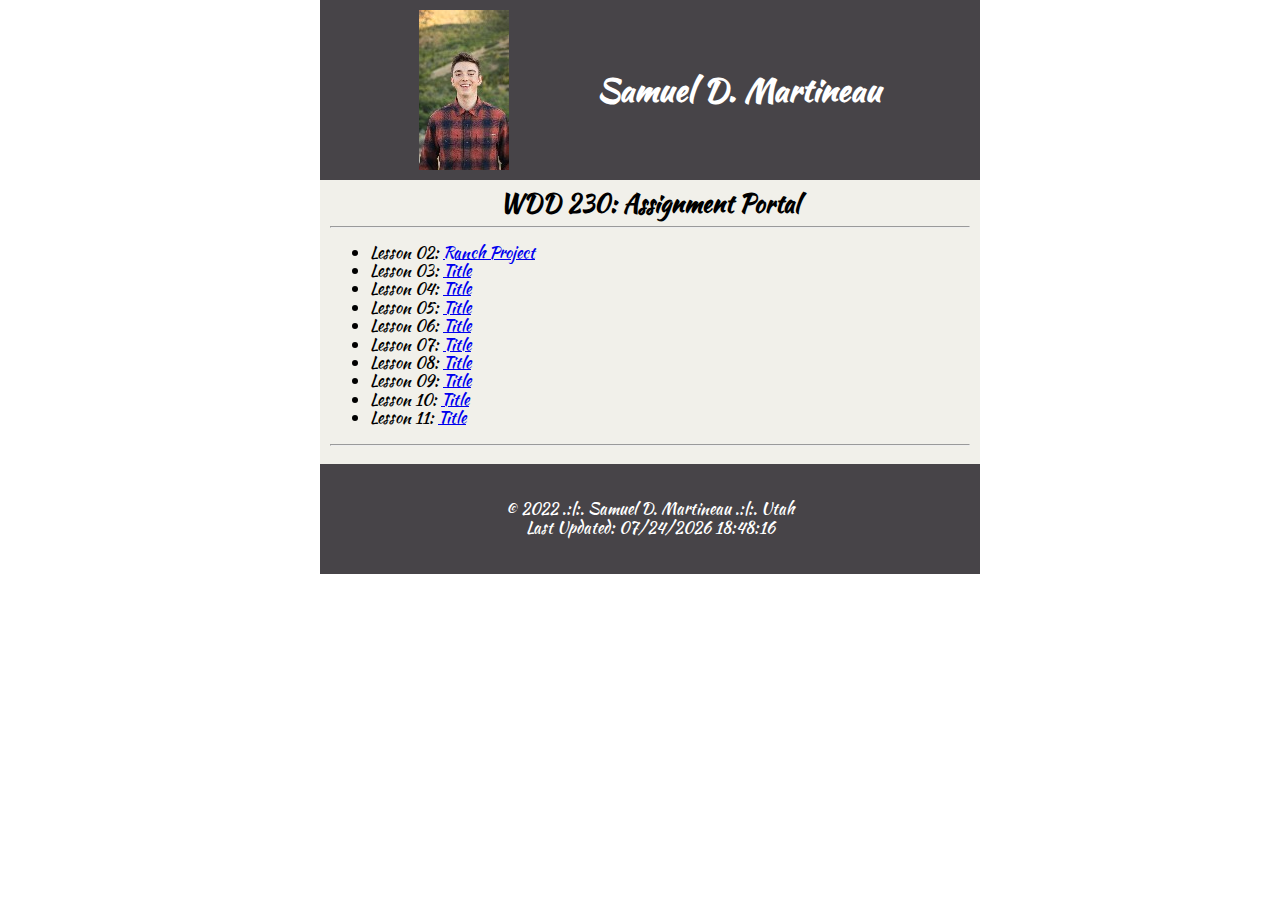
==== index.html @ 309b0d7e "moved index" ====
<!DOCTYPE html>
<html lang="en">
    <head>
        <meta charset="utf-8"/>
        <meta name="viewport" content="width=device-width, initial-scale=1"/>
        <meta name="description" content="homepage"/>
        <title>WDD 230 Homepage</title>

        <link rel="stylesheet" href="css/homepage-styles.css"/>
        <link rel="stylesheet" href="css/normalize.css"/>
        <link rel="stylesheet" href="css/medium.css"/>

        <script src="javascript/homepage-js.js" defer="true"></script>
    </head>
    <body>
        <div class="content">
            <header>
                <div class="header-box">
                    <img  src="images/me.jpeg" alt="Meee">
                    <h1 class="my-name">Samuel D. Martineau</h1>
                </div>
            </header>

            <main>
                <div class="main-box">
                    <div class="main-heading">WDD 230: Assignment Portal</div>
                    <hr>
                    <ul>
                        <li>Lesson 02: <a href="ranch/index.html">Ranch Project</a></li>
                        <li>Lesson 03: <a href="#">Title</a></li>
                        <li>Lesson 04: <a href="#">Title</a></li>
                        <li>Lesson 05: <a href="#">Title</a></li>
                        <li>Lesson 06: <a href="#">Title</a></li>
                        <li>Lesson 07: <a href="#">Title</a></li>
                        <li>Lesson 08: <a href="#">Title</a></li>
                        <li>Lesson 09: <a href="#">Title</a></li>
                        <li>Lesson 10: <a href="#">Title</a></li>
                        <li>Lesson 11: <a href="#">Title</a></li>
                    </ul>
                    <hr>
                </div>
            </main>

            <footer>
                <div class="footer-box">
                    <div class="copyright">&copy <span id="year"></span> .:|:. Samuel D. Martineau .:|:. Utah</div>
                    <div class="update" >Last Updated: <span id="update"></span></div>
                </div>
            </footer>
        </div>
    </body>
</html>
---- css/homepage-styles.css ----
@import url('https://fonts.googleapis.com/css2?family=Kaushan+Script&family=Zen+Old+Mincho&display=swap');

body{
    color:white;
    font-family: "Kaushan Script", cursive;
}
.content{
    max-width: 50%;
    margin:auto;
}

.header-box{
    width:100%;
    height:25%;
    background-color:#474448;
    z-index:0;
    display:flex;
    padding:10px;
    align-items:center;
    justify-content:space-evenly;
}
img{
    width:90px;
    height:160px;
}

main{
    color:black;
}
.main-box{
    padding:10px;
    width:100%;
    z-index:0;
    height:50%;
    background-color:#F1F0EA;

}
.main-heading{
    text-align:center;
    font-weight: bold;
    font-size: x-large;
}

.footer-box{
    width:100%;
    height:10vh;
    background-color:#474448;
    z-index:0;
    display:flex;
    padding:10px;
    align-items:center;
    justify-content:center;
    flex-direction: column;
}
---- css/medium.css ----
@media (max-width:32.5em) {
    .my-name{
        color:blueviolet;
    }
    img{
        height:45px;
        width:80px;
    }
    .main-heading{
        color:olive;
    }
}
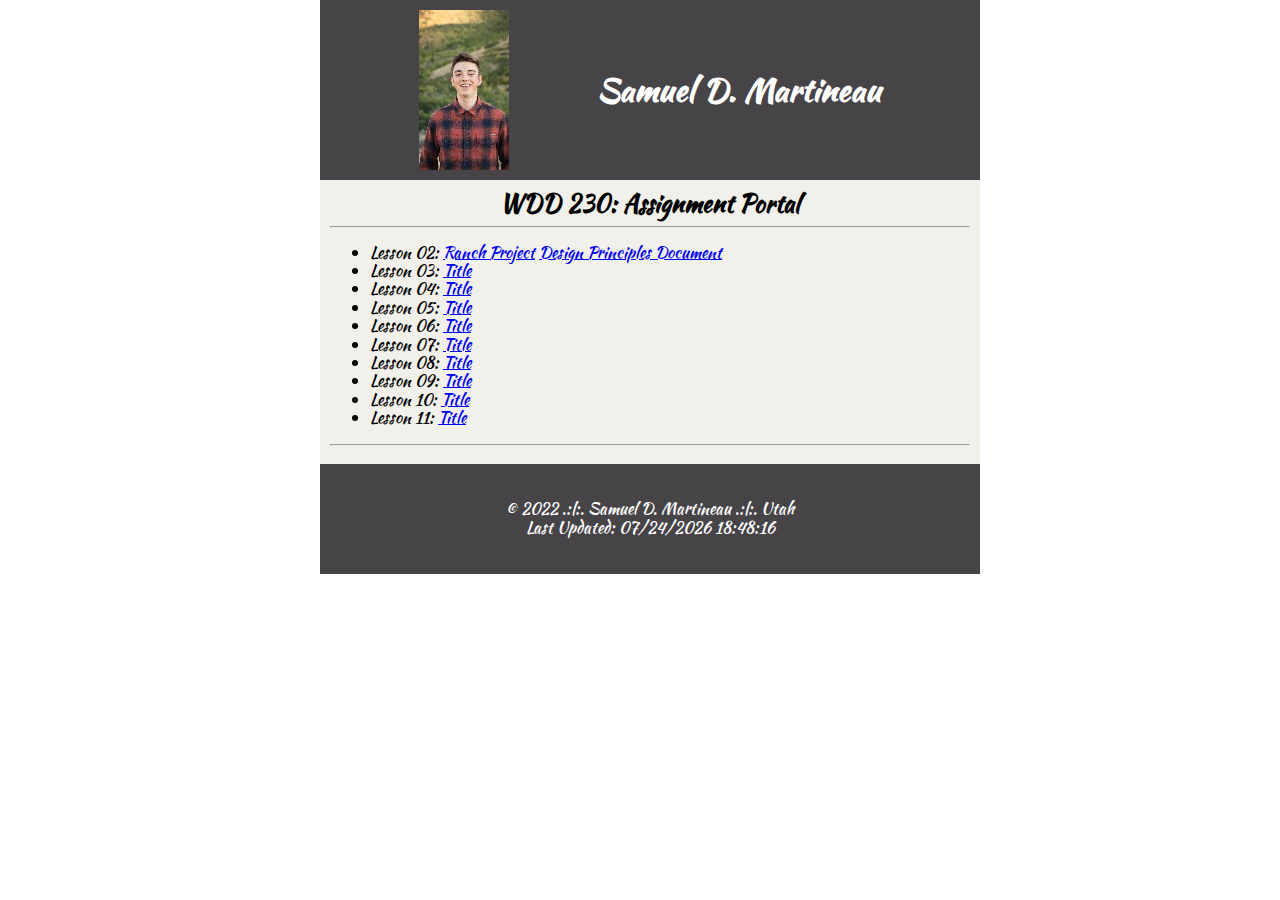
==== commit 92cc9d16: "design document" ====
--- a/index.html
+++ b/index.html
@@ -6,17 +6,17 @@
         <meta name="description" content="homepage"/>
         <title>WDD 230 Homepage</title>
 
-        <link rel="stylesheet" href="css/homepage-styles.css"/>
-        <link rel="stylesheet" href="css/normalize.css"/>
-        <link rel="stylesheet" href="css/medium.css"/>
+        <link rel="stylesheet" href="homepage/css/homepage-styles.css"/>
+        <link rel="stylesheet" href="homepage/css/normalize.css"/>
+        <link rel="stylesheet" href="homepage/css/medium.css"/>
 
-        <script src="javascript/homepage-js.js" defer="true"></script>
+        <script src="homepage/javascript/homepage-js.js" defer="true"></script>
     </head>
     <body>
         <div class="content">
             <header>
                 <div class="header-box">
-                    <img  src="images/me.jpeg" alt="Meee">
+                    <img  src="homepage/images/me.jpeg" alt="Meee">
                     <h1 class="my-name">Samuel D. Martineau</h1>
                 </div>
             </header>
@@ -26,7 +26,7 @@
                     <div class="main-heading">WDD 230: Assignment Portal</div>
                     <hr>
                     <ul>
-                        <li>Lesson 02: <a href="ranch/index.html">Ranch Project</a></li>
+                        <li>Lesson 02: <a href="ranch/index.html">Ranch Project</a> <a href="lesson2/index.html">Design Principles Document</a></li>
                         <li>Lesson 03: <a href="#">Title</a></li>
                         <li>Lesson 04: <a href="#">Title</a></li>
                         <li>Lesson 05: <a href="#">Title</a></li>
--- a/homepage/css/homepage-styles.css
+++ b/homepage/css/homepage-styles.css
@@ -0,0 +1,53 @@
+@import url('https://fonts.googleapis.com/css2?family=Kaushan+Script&family=Zen+Old+Mincho&display=swap');
+
+body{
+    color:white;
+    font-family: "Kaushan Script", cursive;
+}
+.content{
+    max-width: 50%;
+    margin:auto;
+}
+
+.header-box{
+    width:100%;
+    height:25%;
+    background-color:#474448;
+    z-index:0;
+    display:flex;
+    padding:10px;
+    align-items:center;
+    justify-content:space-evenly;
+}
+img{
+    width:90px;
+}
+
+main{
+    color:black;
+}
+.main-box{
+    padding:10px;
+    width:100%;
+    z-index:0;
+    height:50%;
+    background-color:#F1F0EA;
+
+}
+.main-heading{
+    text-align:center;
+    font-weight: bold;
+    font-size: x-large;
+}
+
+.footer-box{
+    width:100%;
+    height:10vh;
+    background-color:#474448;
+    z-index:0;
+    display:flex;
+    padding:10px;
+    align-items:center;
+    justify-content:center;
+    flex-direction: column;
+}
--- a/homepage/css/medium.css
+++ b/homepage/css/medium.css
@@ -0,0 +1,12 @@
+@media (max-width:32.5em) {
+    .my-name{
+        color:blueviolet;
+    }
+    img{
+        height:45px;
+        width:80px;
+    }
+    .main-heading{
+        color:olive;
+    }
+}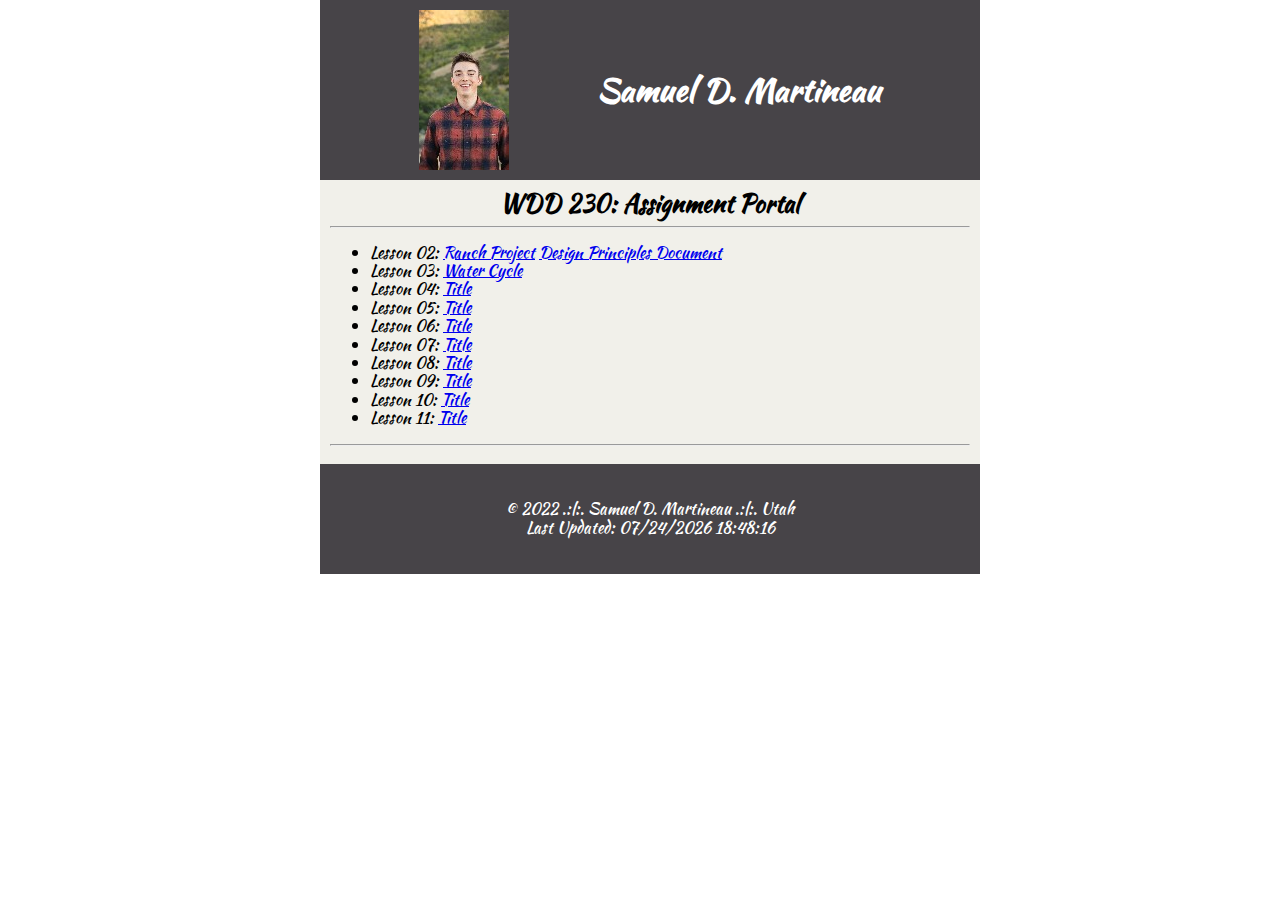
==== commit 77db18c0: "water cylce added" ====
--- a/index.html
+++ b/index.html
@@ -27,7 +27,7 @@
                     <hr>
                     <ul>
                         <li>Lesson 02: <a href="ranch/index.html">Ranch Project</a> <a href="lesson2/index.html">Design Principles Document</a></li>
-                        <li>Lesson 03: <a href="#">Title</a></li>
+                        <li>Lesson 03: <a href="water_cycle/">Water Cycle</a></li>
                         <li>Lesson 04: <a href="#">Title</a></li>
                         <li>Lesson 05: <a href="#">Title</a></li>
                         <li>Lesson 06: <a href="#">Title</a></li>
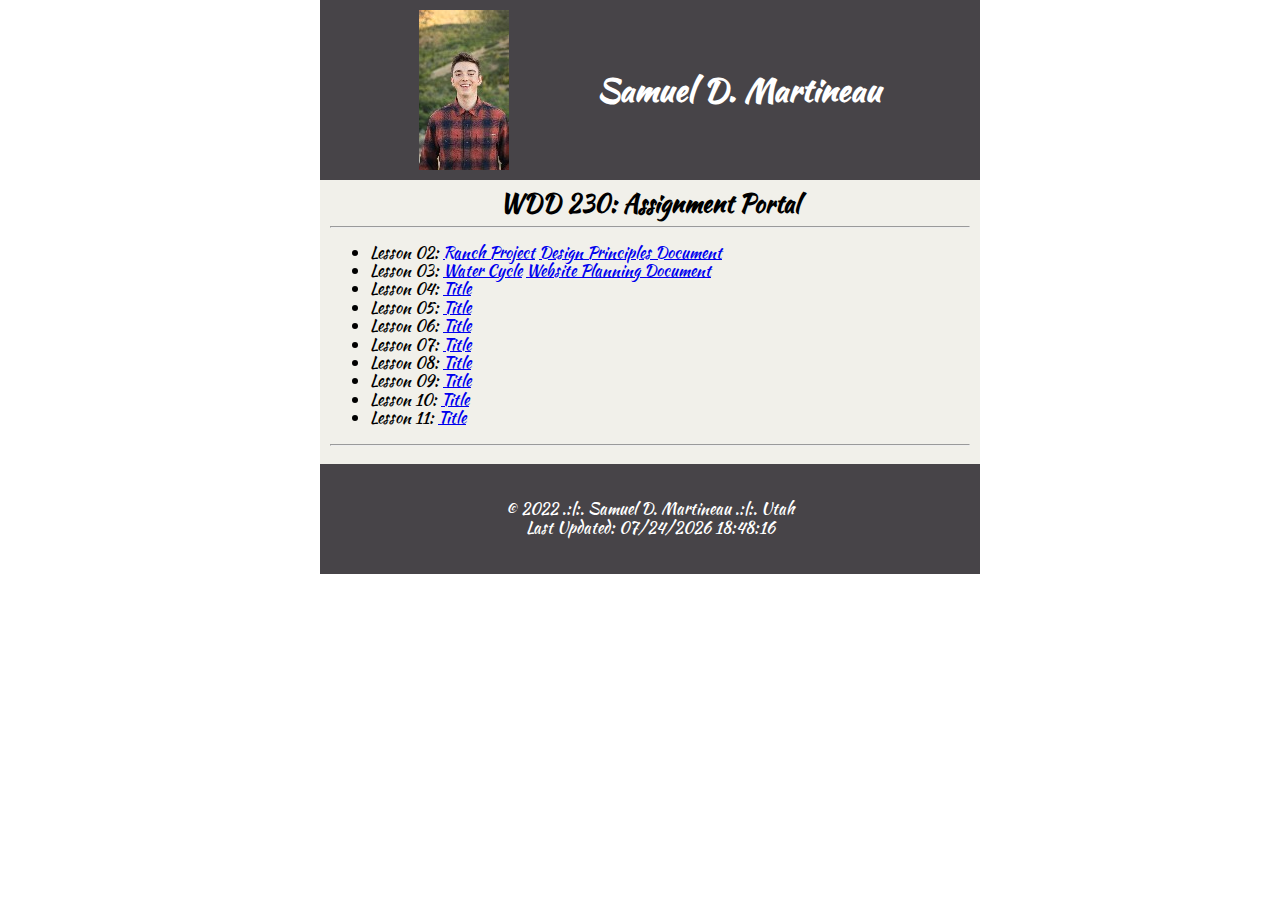
==== commit 074127ee: "update" ====
--- a/index.html
+++ b/index.html
@@ -27,7 +27,7 @@
                     <hr>
                     <ul>
                         <li>Lesson 02: <a href="ranch/index.html">Ranch Project</a> <a href="lesson2/index.html">Design Principles Document</a></li>
-                        <li>Lesson 03: <a href="water_cycle/">Water Cycle</a></li>
+                        <li>Lesson 03: <a href="water_cycle/">Water Cycle</a> <a href="lesson3/index.html">Website Planning Document</a></li>
                         <li>Lesson 04: <a href="#">Title</a></li>
                         <li>Lesson 05: <a href="#">Title</a></li>
                         <li>Lesson 06: <a href="#">Title</a></li>
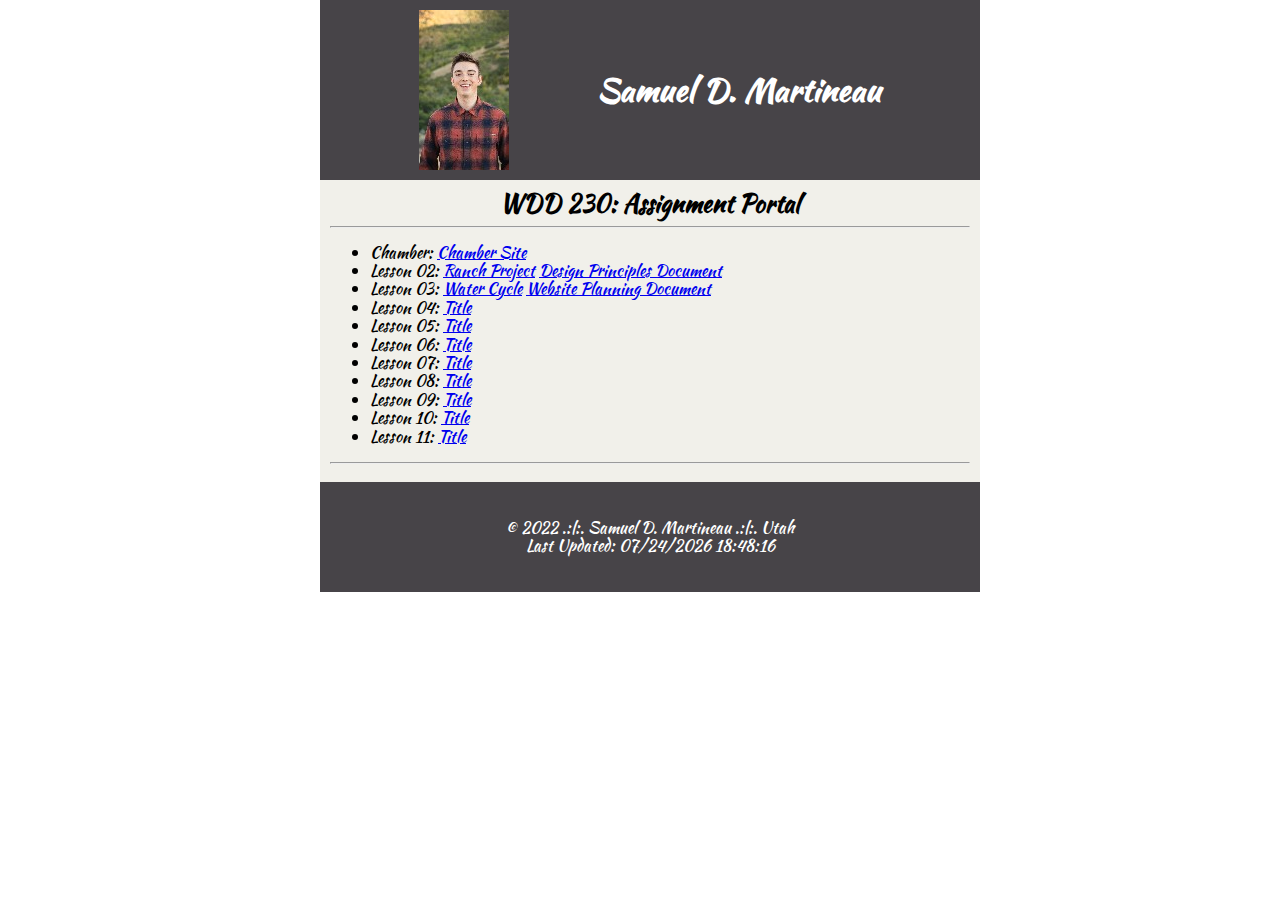
==== commit 92fb018a: "update" ====
--- a/index.html
+++ b/index.html
@@ -26,6 +26,7 @@
                     <div class="main-heading">WDD 230: Assignment Portal</div>
                     <hr>
                     <ul>
+                        <li>Chamber: <a href="chamber/index.html">Chamber Site</a></li>
                         <li>Lesson 02: <a href="ranch/index.html">Ranch Project</a> <a href="lesson2/index.html">Design Principles Document</a></li>
                         <li>Lesson 03: <a href="water_cycle/">Water Cycle</a> <a href="lesson3/index.html">Website Planning Document</a></li>
                         <li>Lesson 04: <a href="#">Title</a></li>
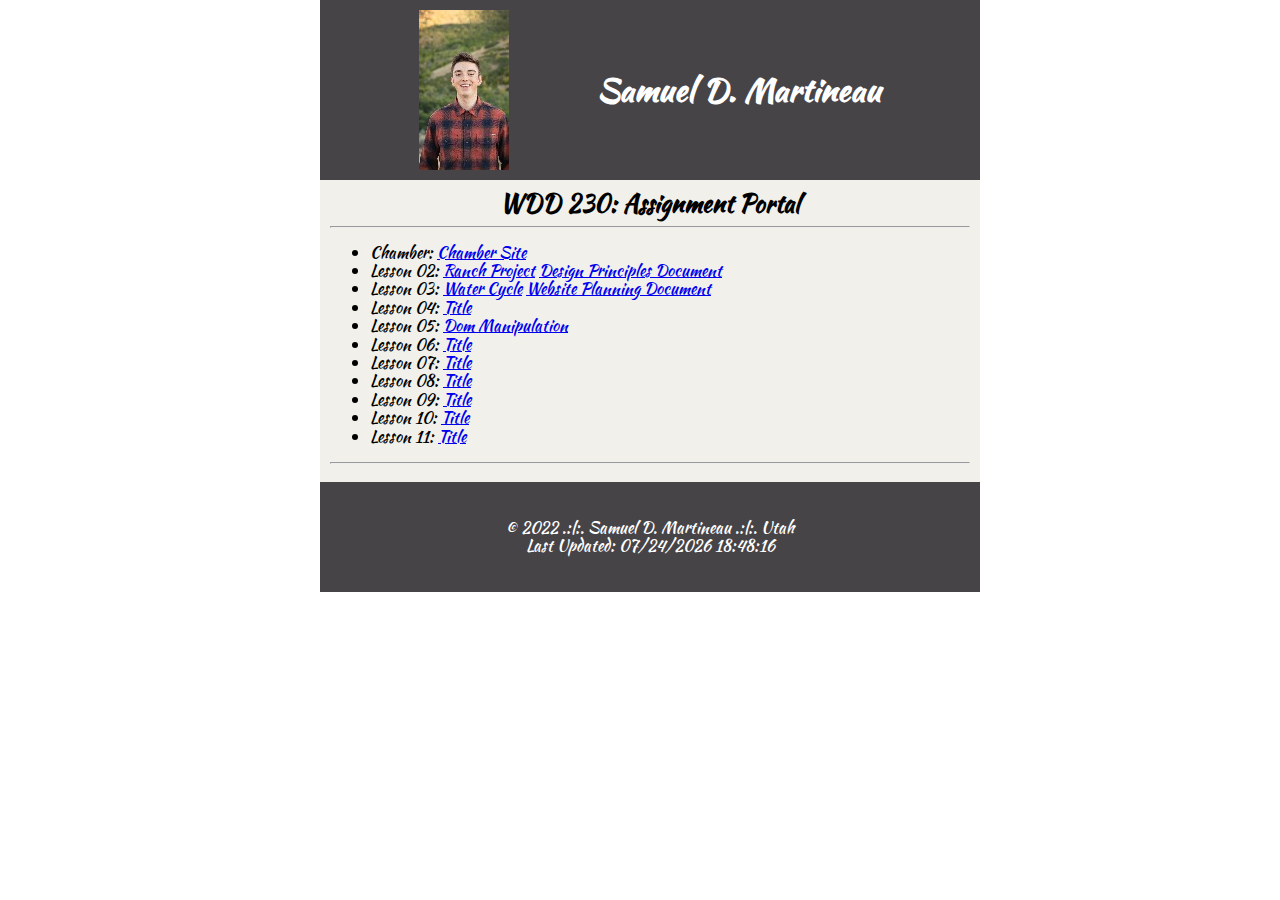
==== commit 7510f1d9: "update" ====
--- a/index.html
+++ b/index.html
@@ -11,6 +11,8 @@
         <link rel="stylesheet" href="homepage/css/medium.css"/>
 
         <script src="homepage/javascript/homepage-js.js" defer="true"></script>
+
+        <link rel="shortcut icon" href="favicon.ico">
     </head>
     <body>
         <div class="content">
@@ -30,7 +32,7 @@
                         <li>Lesson 02: <a href="ranch/index.html">Ranch Project</a> <a href="lesson2/index.html">Design Principles Document</a></li>
                         <li>Lesson 03: <a href="water_cycle/">Water Cycle</a> <a href="lesson3/index.html">Website Planning Document</a></li>
                         <li>Lesson 04: <a href="#">Title</a></li>
-                        <li>Lesson 05: <a href="#">Title</a></li>
+                        <li>Lesson 05: <a href="lesson5/bom.html">Dom Manipulation</a></li>
                         <li>Lesson 06: <a href="#">Title</a></li>
                         <li>Lesson 07: <a href="#">Title</a></li>
                         <li>Lesson 08: <a href="#">Title</a></li>
